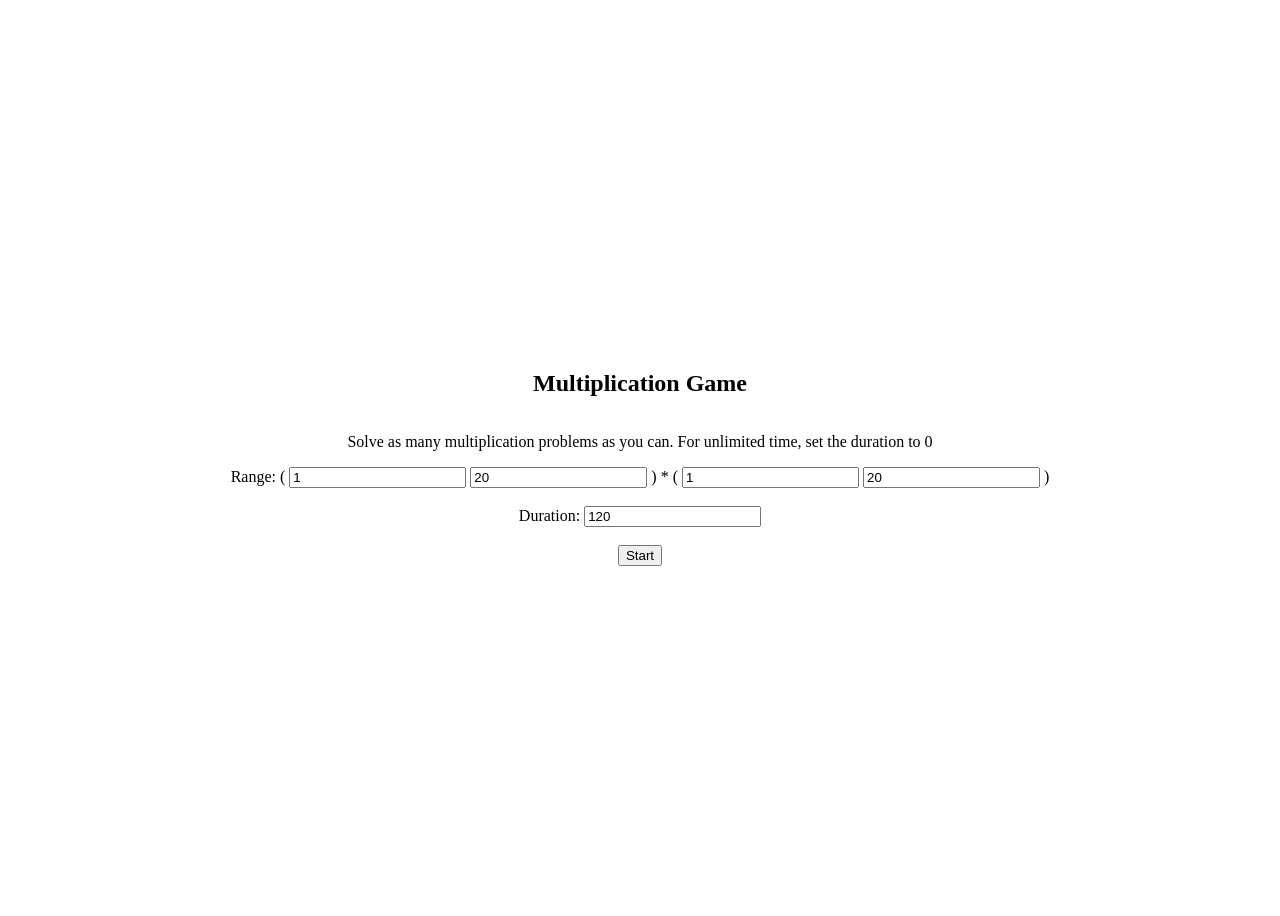
==== public/index.html @ 8ad2bea1 "moving files into public bc vercel can't find" ====
<!DOCTYPE html>
<html lang="en">
  <head>
    <title>multiplication game</title>
    <link rel="stylesheet" href="styles.css" />
  </head>
  <body>
    <div id="start-screen" class="screen active">
      <h2>Multiplication Game</h2>
      <p>
        Solve as many multiplication problems as you can. For unlimited time,
        set the duration to 0
      </p>

      <div class="range">
        Range: (
        <input id="min-1" type="number" value="1" />
        <input id="max-1" type="number" value="20" />
        ) * (
        <input id="min-2" type="number" value="1" />
        <input id="max-2" type="number" value="20" />
        )
      </div>
      <br />
      <div class="time-limit">
        Duration:
        <input id="time-limit" type="number" value="120" />
      </div>
      <br />
      <button id="start-btn">Start</button>
    </div>
    <div id="game-screen" class="screen">
      <div class="game-header">
        <div>score: <span id="score">0</span></div>
        <div>seconds left: <span id="timer">120</span></div>
      </div>
      <div id="problem"></div>
      <br />
      <button id="stop-btn" class="stop-btn">stop</button>
    </div>
    <div id="result-screen" class="screen">
      <div id="final-score">score: 10</div>
      <div id="restart-options" class="restart-options">
        <button id="retry" class="retry">try again</button>
        or
        <button id="new-settings" class="new-settings">change settings</button>
      </div>
    </div>

    <script src="app.js" type="module"></script>
  </body>
</html>
---- public/styles.css ----
* {
  box-sizing: border-box;
}

.screen {
  display: none;
}

.screen.active {
  display: flex;
  flex-direction: column;
  justify-content: center;
  align-items: center;
  height: 100vh;
}

#game-screen.active {
  justify-content: flex-start;
  padding-top: 20px;
}
.game-header {
  display: flex;
  justify-content: space-between;
  width: 90%;
  margin: 0 auto;
}
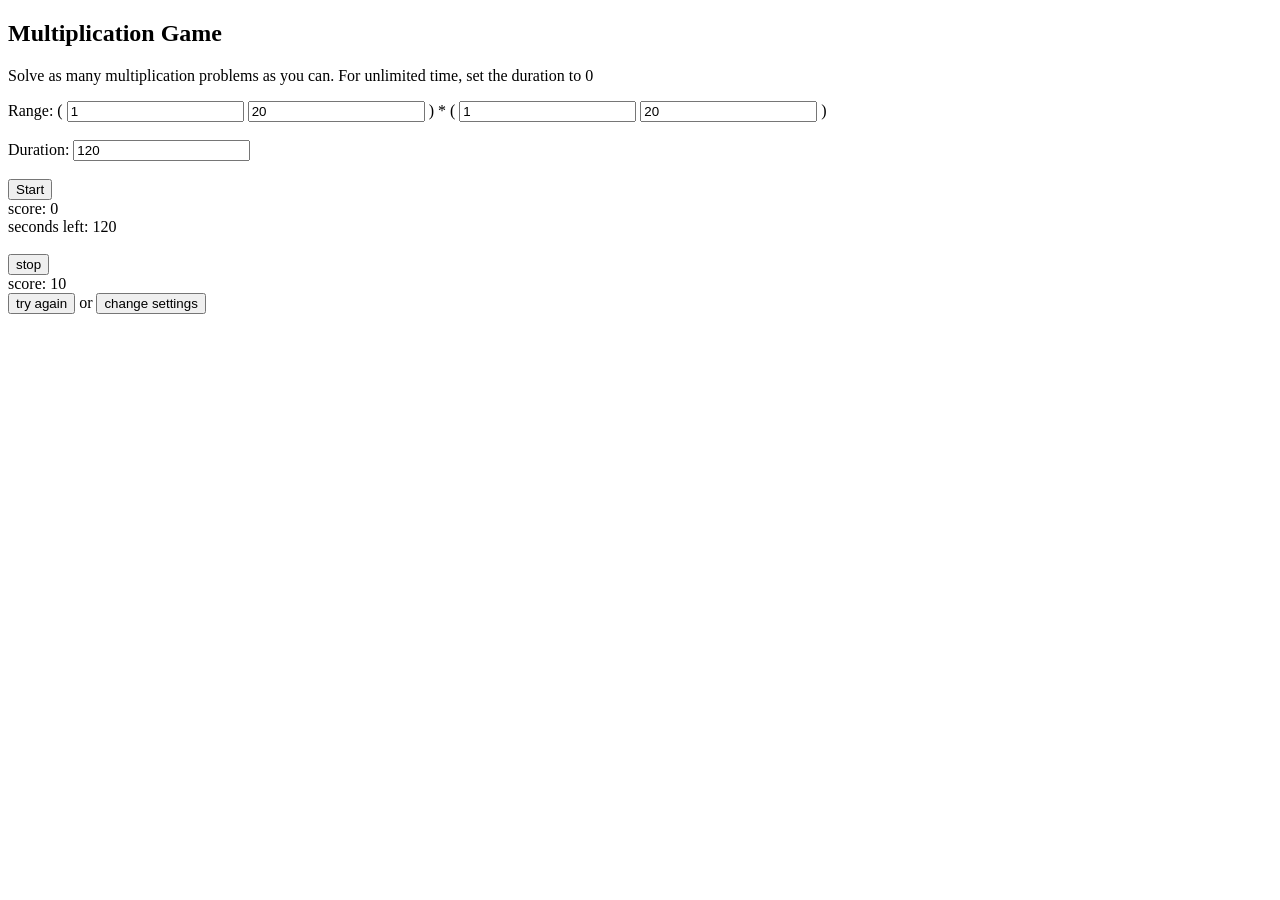
==== commit 1116b740: "fixing paths" ====
--- a/public/index.html
+++ b/public/index.html
@@ -2,7 +2,7 @@
 <html lang="en">
   <head>
     <title>multiplication game</title>
-    <link rel="stylesheet" href="styles.css" />
+    <link rel="stylesheet" href="public/styles.css" />
   </head>
   <body>
     <div id="start-screen" class="screen active">
@@ -47,6 +47,6 @@
       </div>
     </div>
 
-    <script src="app.js" type="module"></script>
+    <script src="public/app.js" type="module"></script>
   </body>
 </html>
